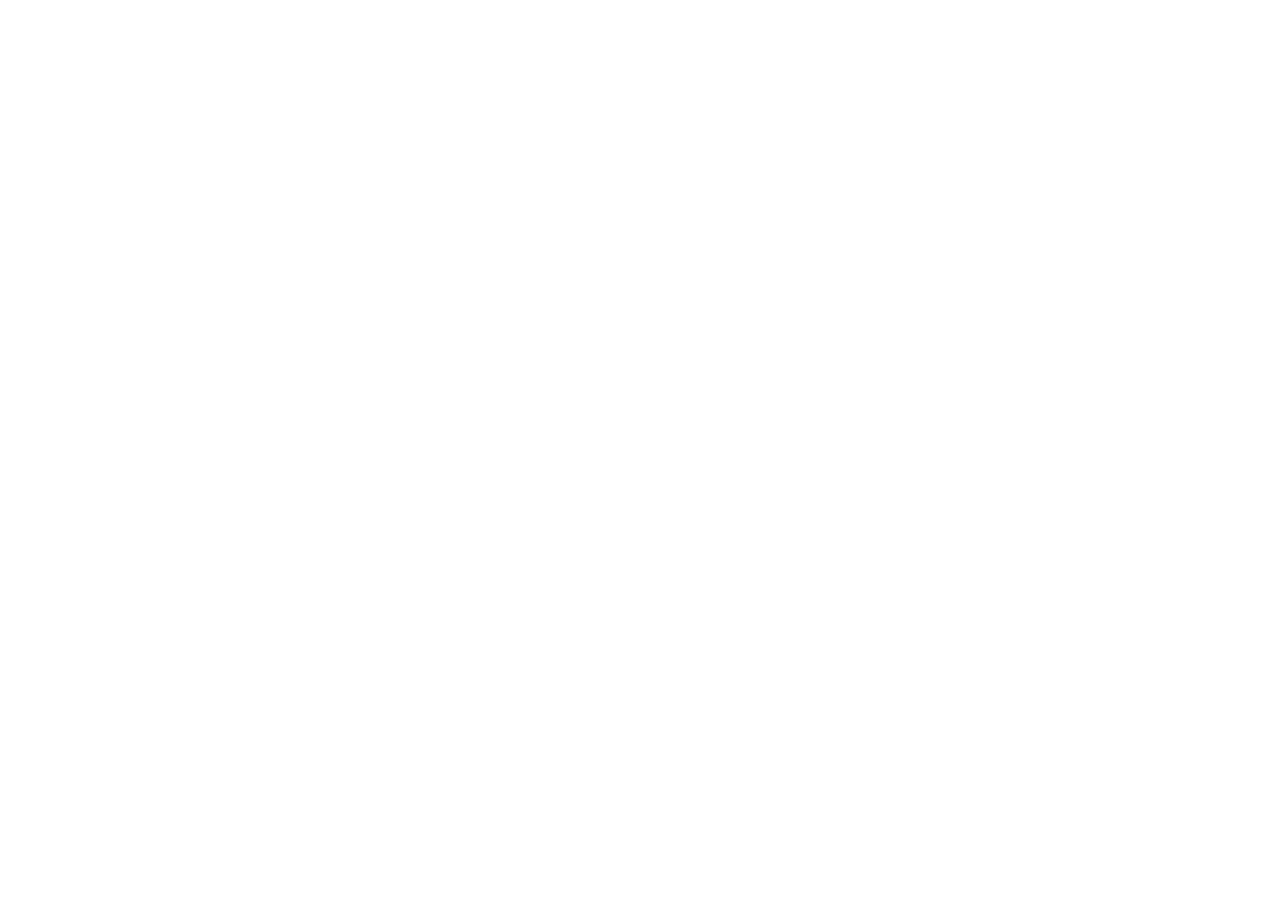
==== index.html @ 4ac826fa "all files for recomended" ====
<!DOCTYPE html>
<html>
<head>
    <meta charset="utf-8">
    <meta http-equiv="X-UA-Compatible" content="IE=edge">
    <title>Page Title</title>
    <meta name="viewport" content="width=device-width, initial-scale=1">
    <link rel="stylesheet" type="text/css" media="screen" href="main.css">
    <script src="main.js"></script>
</head>
<body>
    
</body>
</html>
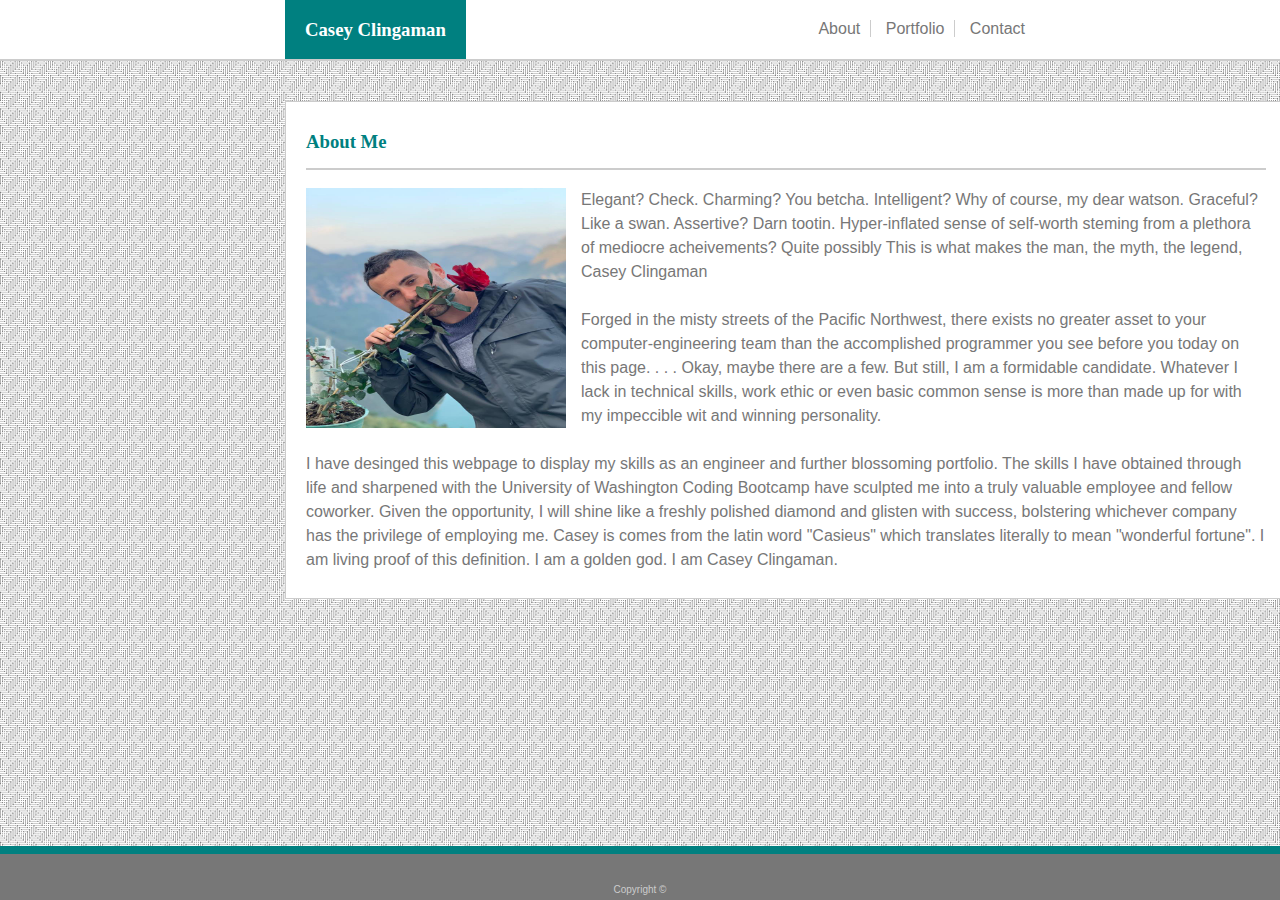
==== commit 782af929: "Completed homework" ====
--- a/index.html
+++ b/index.html
@@ -3,12 +3,42 @@
 <head>
     <meta charset="utf-8">
     <meta http-equiv="X-UA-Compatible" content="IE=edge">
-    <title>Page Title</title>
+    <title>Casey Clingaman</title>
     <meta name="viewport" content="width=device-width, initial-scale=1">
-    <link rel="stylesheet" type="text/css" media="screen" href="main.css">
+    <link href="https://stackpath.bootstrapcdn.com/font-awesome/4.7.0/css/font-awesome.min.css" rel="stylesheet" integrity="sha384-wvfXpqpZZVQGK6TAh5PVlGOfQNHSoD2xbE+QkPxCAFlNEevoEH3Sl0sibVcOQVnN" crossorigin="anonymous">
+    <link rel="stylesheet" type="text/css" media="screen" href="styles.css">
     <script src="main.js"></script>
 </head>
-<body>
-    
+<body background="assets/images/crossline-lines.png">
+    <div id="div1">
+        <title></title>
+        <header id="mainHeader">
+            <h3>Casey Clingaman</h3>
+        </header>
+        <nav>
+            <a href="index.html" id="about">About</a> 
+            <a href="portfolio.html" id="portfolio">Portfolio</a> 
+            <a href="contact.html" id="contact">Contact</a> 
+        </nav>
+    </div>
+
+    <div id="divIndex">
+        <h3 id="headerTeal">About Me</h3>
+        <p> <img id="caseypic" src="assets/images/caseypic.jpg" alt="Picture"> Elegant? Check. Charming? You betcha. Intelligent? Why of course, my dear watson. Graceful?
+            Like a swan. Assertive? Darn tootin. Hyper-inflated sense of self-worth steming from a plethora of mediocre acheivements? Quite possibly This is what makes the man,
+            the myth, the legend, Casey Clingaman <br>
+        <br> Forged in the misty streets of the Pacific Northwest, there exists no greater asset
+        to your computer-engineering team than the accomplished programmer you see before you today on this page. . . . Okay, maybe
+        there are a few. But still, I am a formidable candidate. Whatever I lack in technical skills, work ethic or even basic common sense is more than made up for with my impeccible wit
+        and winning personality. <br>
+         <br>I have desinged this webpage to display my skills as an engineer and further blossoming portfolio. The skills I have obtained through life and sharpened with the 
+        University of Washington Coding Bootcamp have sculpted me into a truly valuable employee and fellow coworker. Given the opportunity, I will shine like a freshly polished diamond and glisten
+        with success, bolstering whichever company has the privilege of employing me. Casey is comes from the latin word "Casieus" which translates literally to mean "wonderful fortune". I am living proof
+        of this definition. I am a golden god. I am Casey Clingaman. </p>
+    </div>
+
+    <div id="divFooter">
+        <footer>Copyright ©</footer>
+    </div>
 </body>
 </html>--- a/styles.css
+++ b/styles.css
@@ -0,0 +1,217 @@
+body {
+    font-family: 'Arial', 'Helvetica Neue', Helvetica, sans-serif;
+    color: #777777;
+    margin: auto;
+    background-color: lightgray;
+    background-image: 
+
+}
+
+#div1 {
+    height: 59px;
+    border-bottom: 2px #cccccc solid;
+    background-color: #ffffff;
+}
+
+/* child of div1 */
+#mainHeader {
+    font-family: 'Georgia', Times, Times New-Roman, serif;
+    background-color: teal;
+    color: white;
+    float:left;
+    padding-right: 20px;
+    padding-left: 20px;
+    margin-left: 285px;
+}
+
+/* child of div1  */
+nav {
+    text-align: right;
+    padding-top: 20px;
+    float: right;
+    margin-right: 255px;
+}
+
+#about {
+    padding-right: 10px;
+    border-right: 1px solid #cccccc;
+    color: #777777;
+    text-decoration-line: none;
+}
+
+#portfolio {
+    border-right: 1px solid #cccccc;
+    padding-left: 10px;
+    padding-right: 10px;
+    overflow: visible;
+    color: #777777;
+    text-decoration-line: none;
+}
+
+#contact {
+    padding-left: 10px;
+    color: #777777;
+    text-decoration-line: none;
+}
+
+#divIndex {
+    border: solid #cccccc 1px;
+    padding: 10px 20px 10px 20px;
+    margin-top: 40px;
+    margin-left: 285px;
+    width: 960px;
+    background-color: #ffffff;
+    overflow: auto;
+}
+
+#headerTeal {
+    font-family: 'Georgia', Times, Times New Roman, serif;
+    color: teal;
+    padding-bottom: 15px;
+    border-bottom: solid #cccccc 2px;
+}
+
+#caseypic {
+    height: 240px;
+    width: 260px;
+    float: left;
+    margin-right: 15px;
+    margin-bottom: 15px;
+    
+}
+
+p {
+    line-height: 1.5
+}
+
+
+footer {
+    font-size: 10px;
+    text-align: center;
+    color: #cccccc;
+    background-color: #777777;
+    width: 100%;
+    border-top: 8px solid teal;
+    margin-top: 80px;
+    padding-top: 30px;
+    padding-bottom: 5px; 
+    position: fixed;
+    bottom: 0;
+}
+
+/* Need to adjust the size of the boxes for contact page */
+input[type=text] {
+    width: 100%;
+}
+
+input[type=email] {
+    width: 100%;
+}
+
+textarea {
+    width: 100%;
+    height: 150px;
+    resize: vertical;
+}
+
+#nameContact {
+    padding-top: 5px;
+    padding-left: 5px;
+    margin-top: 5px;
+    margin-bottom: 10px;
+}
+
+#emailContact {
+    padding-top: 5px;
+    padding-left: 5px;
+    margin-top: 5px;
+    margin-bottom: 10px;
+}
+
+#messageContact {
+    padding-top: 5px;
+    margin-top: 5px;
+    margin-bottom: 10px;
+}
+
+#submitButton {
+    color: white;
+    background: teal;
+    margin-top: 5px;
+    margin-bottom: 5px;
+    border: none;
+    padding: 5px 15px 5px 15px;
+    
+}
+
+#divContact {
+    clear: left;
+    border: solid #cccccc 1px;
+    padding: 10px 20px 15px 20px;
+    margin-top: 40px;
+    margin-left: 285px;
+    width: 960px;
+    background-color: #ffffff;
+}
+
+.divPort {
+    clear: left;
+    border: solid #cccccc 1px;
+    padding: 10px 20px 15px 20px;
+    margin-top: 40px;
+    margin-left: 285px;
+    width: 960px;
+    height: 500px;
+    background-color: #ffffff;
+    overflow: auto;
+}
+
+.gallery {
+    margin: 10px;
+    margin-bottom: 0px;
+    padding-right: 10px;
+    float: left;
+    align-content: center;
+
+}
+
+.banner {
+    text-align: center;
+    color: white;
+    background: teal;
+    padding: 10px 10px;
+    position: relative;
+    bottom: 50px;
+}
+
+
+/* #snowboard {
+    height: 160px;
+    width: 160px;
+}
+
+#snowboardBanner {
+    
+}
+
+#dog {
+    height: 160px;
+    width: 160px;
+}
+
+#food {
+    height: 160px;
+    width: 160px;
+}
+
+#fun {
+    height: 160px;
+    width: 160px;
+}
+
+table {
+    margin: auto auto;
+} */
+
+
+
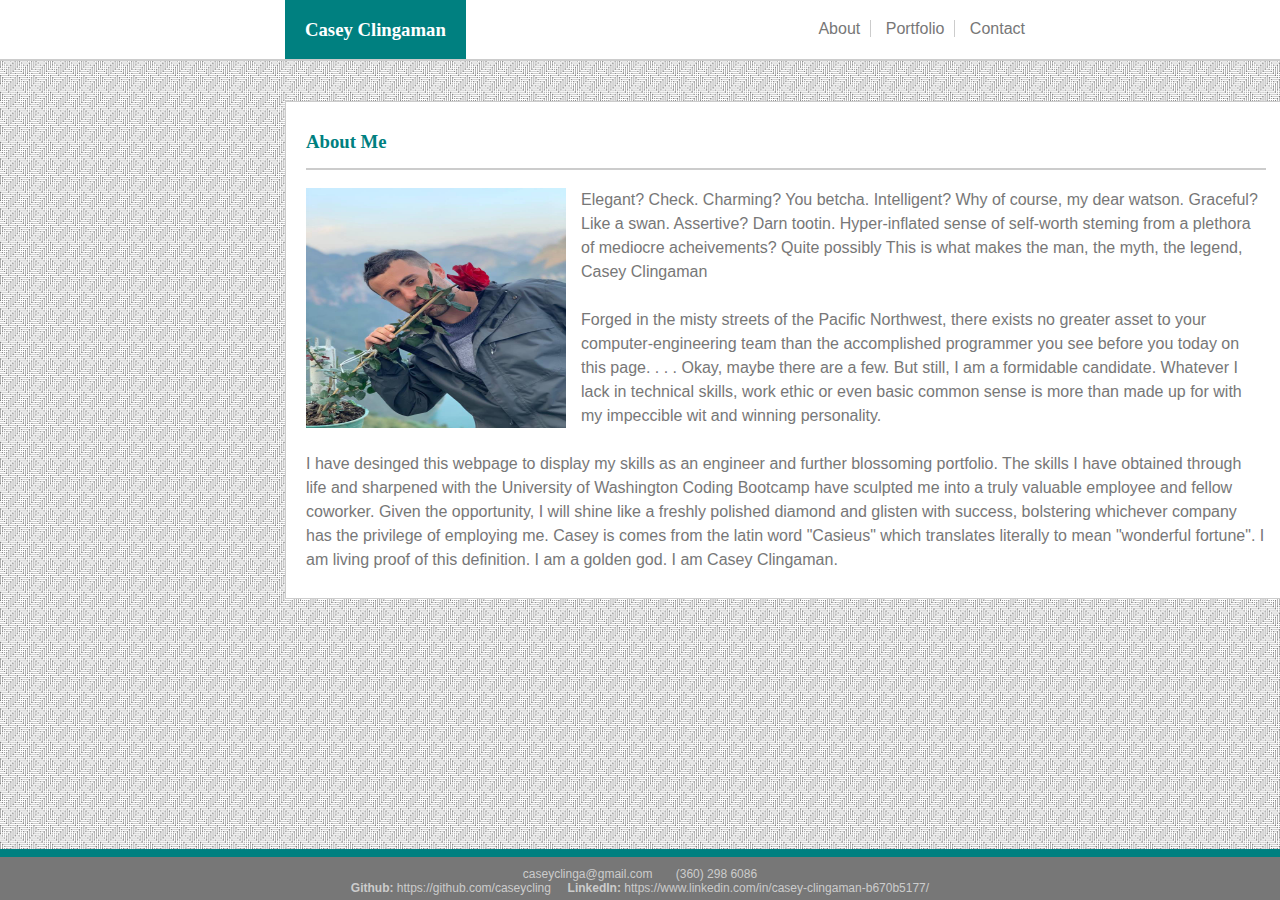
==== commit ae60d718: "Added project 1 and contact info" ====
--- a/index.html
+++ b/index.html
@@ -1,14 +1,17 @@
 <!DOCTYPE html>
 <html>
+
 <head>
     <meta charset="utf-8">
     <meta http-equiv="X-UA-Compatible" content="IE=edge">
     <title>Casey Clingaman</title>
     <meta name="viewport" content="width=device-width, initial-scale=1">
-    <link href="https://stackpath.bootstrapcdn.com/font-awesome/4.7.0/css/font-awesome.min.css" rel="stylesheet" integrity="sha384-wvfXpqpZZVQGK6TAh5PVlGOfQNHSoD2xbE+QkPxCAFlNEevoEH3Sl0sibVcOQVnN" crossorigin="anonymous">
+    <link href="https://stackpath.bootstrapcdn.com/font-awesome/4.7.0/css/font-awesome.min.css" rel="stylesheet"
+        integrity="sha384-wvfXpqpZZVQGK6TAh5PVlGOfQNHSoD2xbE+QkPxCAFlNEevoEH3Sl0sibVcOQVnN" crossorigin="anonymous">
     <link rel="stylesheet" type="text/css" media="screen" href="styles.css">
     <script src="main.js"></script>
 </head>
+
 <body background="assets/images/crossline-lines.png">
     <div id="div1">
         <title></title>
@@ -16,29 +19,40 @@
             <h3>Casey Clingaman</h3>
         </header>
         <nav>
-            <a href="index.html" id="about">About</a> 
-            <a href="portfolio.html" id="portfolio">Portfolio</a> 
-            <a href="contact.html" id="contact">Contact</a> 
+            <a href="index.html" id="about">About</a>
+            <a href="portfolio.html" id="portfolio">Portfolio</a>
+            <a href="contact.html" id="contact">Contact</a>
         </nav>
     </div>
 
     <div id="divIndex">
         <h3 id="headerTeal">About Me</h3>
-        <p> <img id="caseypic" src="assets/images/caseypic.jpg" alt="Picture"> Elegant? Check. Charming? You betcha. Intelligent? Why of course, my dear watson. Graceful?
-            Like a swan. Assertive? Darn tootin. Hyper-inflated sense of self-worth steming from a plethora of mediocre acheivements? Quite possibly This is what makes the man,
+        <p> <img id="caseypic" src="assets/images/caseypic.jpg" alt="Picture"> Elegant? Check. Charming? You betcha.
+            Intelligent? Why of course, my dear watson. Graceful?
+            Like a swan. Assertive? Darn tootin. Hyper-inflated sense of self-worth steming from a plethora of mediocre
+            acheivements? Quite possibly This is what makes the man,
             the myth, the legend, Casey Clingaman <br>
-        <br> Forged in the misty streets of the Pacific Northwest, there exists no greater asset
-        to your computer-engineering team than the accomplished programmer you see before you today on this page. . . . Okay, maybe
-        there are a few. But still, I am a formidable candidate. Whatever I lack in technical skills, work ethic or even basic common sense is more than made up for with my impeccible wit
-        and winning personality. <br>
-         <br>I have desinged this webpage to display my skills as an engineer and further blossoming portfolio. The skills I have obtained through life and sharpened with the 
-        University of Washington Coding Bootcamp have sculpted me into a truly valuable employee and fellow coworker. Given the opportunity, I will shine like a freshly polished diamond and glisten
-        with success, bolstering whichever company has the privilege of employing me. Casey is comes from the latin word "Casieus" which translates literally to mean "wonderful fortune". I am living proof
-        of this definition. I am a golden god. I am Casey Clingaman. </p>
+            <br> Forged in the misty streets of the Pacific Northwest, there exists no greater asset
+            to your computer-engineering team than the accomplished programmer you see before you today on this page. .
+            . . Okay, maybe
+            there are a few. But still, I am a formidable candidate. Whatever I lack in technical skills, work ethic or
+            even basic common sense is more than made up for with my impeccible wit
+            and winning personality. <br>
+            <br>I have desinged this webpage to display my skills as an engineer and further blossoming portfolio. The
+            skills I have obtained through life and sharpened with the
+            University of Washington Coding Bootcamp have sculpted me into a truly valuable employee and fellow
+            coworker. Given the opportunity, I will shine like a freshly polished diamond and glisten
+            with success, bolstering whichever company has the privilege of employing me. Casey is comes from the latin
+            word "Casieus" which translates literally to mean "wonderful fortune". I am living proof
+            of this definition. I am a golden god. I am Casey Clingaman. </p>
     </div>
 
     <div id="divFooter">
-        <footer>Copyright ©</footer>
+        <footer>caseyclinga@gmail.com &nbsp; &nbsp; &nbsp; (360) 298 6086
+            <br>
+            <strong>Github:</strong> https://github.com/caseycling &nbsp; &nbsp; <strong>LinkedIn:</strong> https://www.linkedin.com/in/casey-clingaman-b670b5177/
+        </footer>
     </div>
 </body>
+
 </html>--- a/styles.css
+++ b/styles.css
@@ -86,14 +86,14 @@
 
 
 footer {
-    font-size: 10px;
+    font-size: 12px;
     text-align: center;
     color: #cccccc;
     background-color: #777777;
     width: 100%;
     border-top: 8px solid teal;
     margin-top: 80px;
-    padding-top: 30px;
+    padding-top: 10px;
     padding-bottom: 5px; 
     position: fixed;
     bottom: 0;
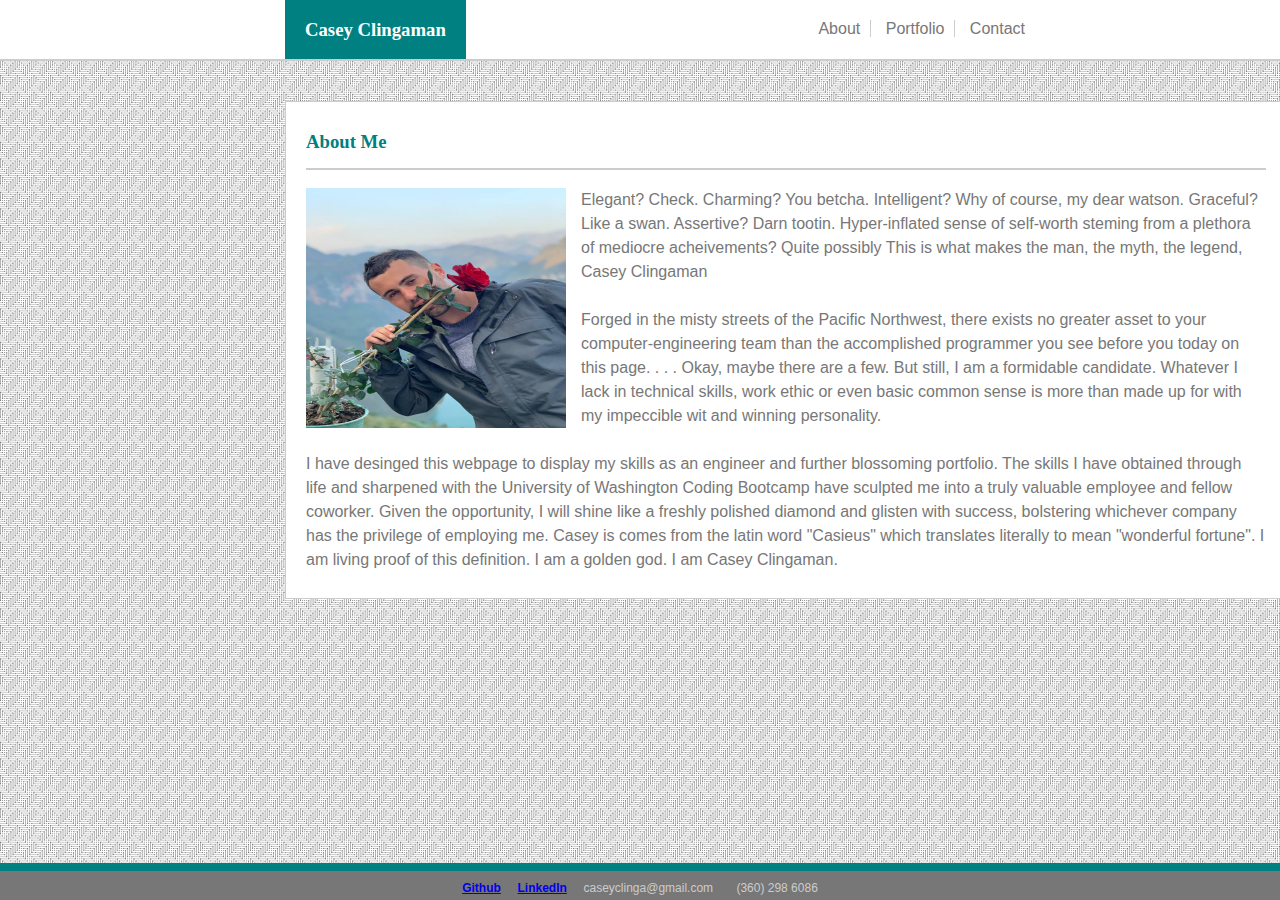
==== commit 0f42b2b4: "added hyperlinks" ====
--- a/index.html
+++ b/index.html
@@ -48,10 +48,13 @@
     </div>
 
     <div id="divFooter">
-        <footer>caseyclinga@gmail.com &nbsp; &nbsp; &nbsp; (360) 298 6086
-            <br>
-            <strong>Github:</strong> https://github.com/caseycling &nbsp; &nbsp; <strong>LinkedIn:</strong> https://www.linkedin.com/in/casey-clingaman-b670b5177/
-        </footer>
+            <footer>
+                    <a target="_blank" href="https://github.com/caseycling"><strong>Github</strong></a> 
+                    &nbsp; &nbsp;
+                    <a target="_blank" href=" https://www.linkedin.com/in/casey-clingaman-b670b5177/"><strong>LinkedIn</strong></a>
+                    &nbsp; &nbsp;
+                    caseyclinga@gmail.com &nbsp; &nbsp; &nbsp; (360) 298 6086
+                </footer>
     </div>
 </body>
 
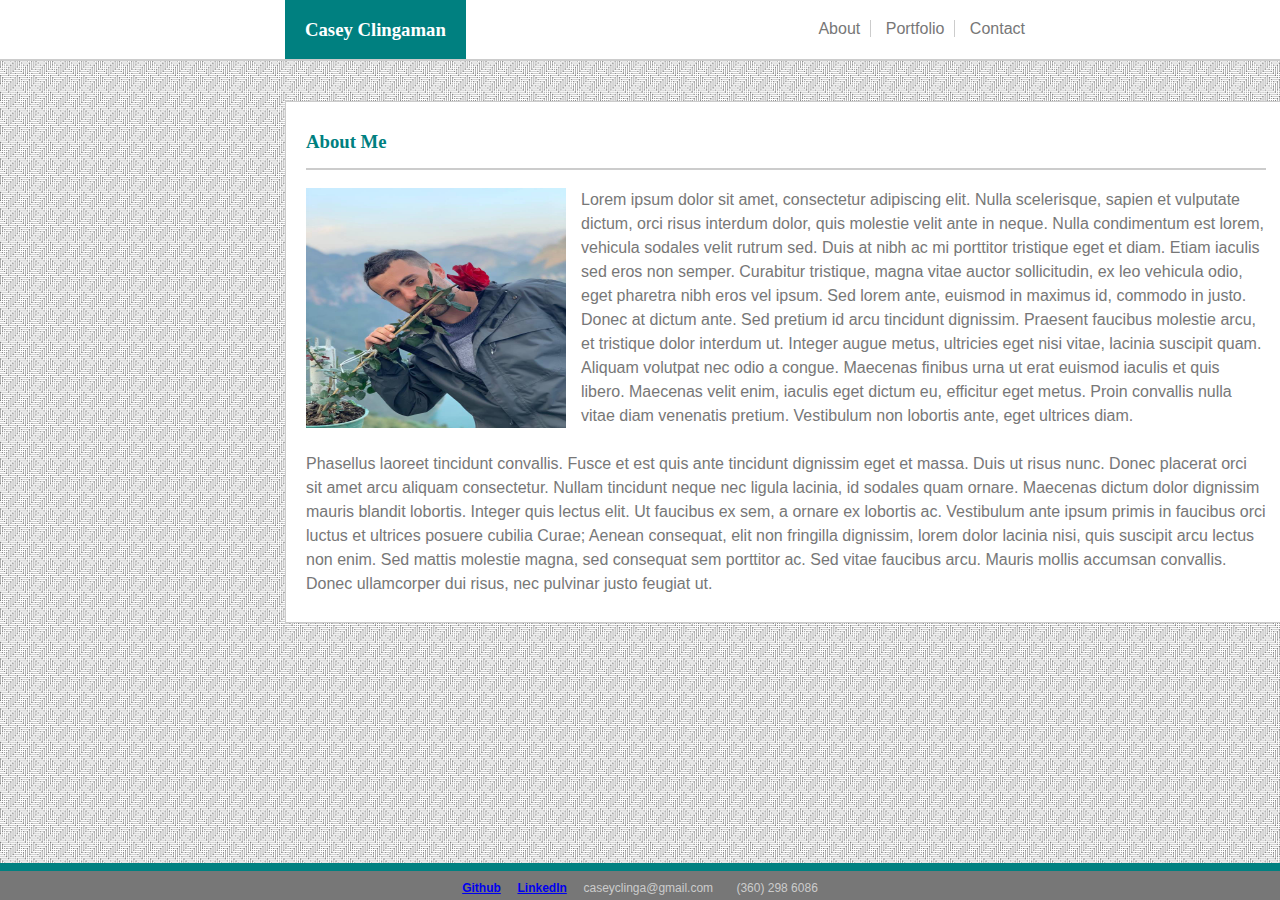
==== commit 226087e0: "bio change" ====
--- a/index.html
+++ b/index.html
@@ -27,34 +27,37 @@
 
     <div id="divIndex">
         <h3 id="headerTeal">About Me</h3>
-        <p> <img id="caseypic" src="assets/images/caseypic.jpg" alt="Picture"> Elegant? Check. Charming? You betcha.
-            Intelligent? Why of course, my dear watson. Graceful?
-            Like a swan. Assertive? Darn tootin. Hyper-inflated sense of self-worth steming from a plethora of mediocre
-            acheivements? Quite possibly This is what makes the man,
-            the myth, the legend, Casey Clingaman <br>
-            <br> Forged in the misty streets of the Pacific Northwest, there exists no greater asset
-            to your computer-engineering team than the accomplished programmer you see before you today on this page. .
-            . . Okay, maybe
-            there are a few. But still, I am a formidable candidate. Whatever I lack in technical skills, work ethic or
-            even basic common sense is more than made up for with my impeccible wit
-            and winning personality. <br>
-            <br>I have desinged this webpage to display my skills as an engineer and further blossoming portfolio. The
-            skills I have obtained through life and sharpened with the
-            University of Washington Coding Bootcamp have sculpted me into a truly valuable employee and fellow
-            coworker. Given the opportunity, I will shine like a freshly polished diamond and glisten
-            with success, bolstering whichever company has the privilege of employing me. Casey is comes from the latin
-            word "Casieus" which translates literally to mean "wonderful fortune". I am living proof
-            of this definition. I am a golden god. I am Casey Clingaman. </p>
+        <p> <img id="caseypic" src="assets/images/caseypic.jpg" alt="Picture"> Lorem ipsum dolor sit amet, consectetur
+            adipiscing elit. Nulla scelerisque, sapien et vulputate dictum, orci risus interdum dolor, quis molestie
+            velit ante in neque. Nulla condimentum est lorem, vehicula sodales velit rutrum sed. Duis at nibh ac mi
+            porttitor tristique eget et diam. Etiam iaculis sed eros non semper. Curabitur tristique, magna vitae auctor
+            sollicitudin, ex leo vehicula odio, eget pharetra nibh eros vel ipsum. Sed lorem ante, euismod in maximus
+            id, commodo in justo. Donec at dictum ante. Sed pretium id arcu tincidunt dignissim. Praesent faucibus
+            molestie arcu, et tristique dolor interdum ut. Integer augue metus, ultricies eget nisi vitae, lacinia
+            suscipit quam. Aliquam volutpat nec odio a congue. Maecenas finibus urna ut erat euismod iaculis et quis
+            libero. Maecenas velit enim, iaculis eget dictum eu, efficitur eget metus. Proin convallis nulla vitae diam
+            venenatis pretium. Vestibulum non lobortis ante, eget ultrices diam.<br>
+            <br>
+
+            Phasellus laoreet tincidunt convallis. Fusce et est quis ante tincidunt dignissim eget et massa. Duis ut
+            risus nunc. Donec placerat orci sit amet arcu aliquam consectetur. Nullam tincidunt neque nec ligula
+            lacinia, id sodales quam ornare. Maecenas dictum dolor dignissim mauris blandit lobortis. Integer quis
+            lectus elit. Ut faucibus ex sem, a ornare ex lobortis ac. Vestibulum ante ipsum primis in faucibus orci
+            luctus et ultrices posuere cubilia Curae; Aenean consequat, elit non fringilla dignissim, lorem dolor
+            lacinia nisi, quis suscipit arcu lectus non enim. Sed mattis molestie magna, sed consequat sem porttitor ac.
+            Sed vitae faucibus arcu. Mauris mollis accumsan convallis. Donec ullamcorper dui risus, nec pulvinar justo
+            feugiat ut.
     </div>
 
     <div id="divFooter">
-            <footer>
-                    <a target="_blank" href="https://github.com/caseycling"><strong>Github</strong></a> 
-                    &nbsp; &nbsp;
-                    <a target="_blank" href=" https://www.linkedin.com/in/casey-clingaman-b670b5177/"><strong>LinkedIn</strong></a>
-                    &nbsp; &nbsp;
-                    caseyclinga@gmail.com &nbsp; &nbsp; &nbsp; (360) 298 6086
-                </footer>
+        <footer>
+            <a target="_blank" href="https://github.com/caseycling"><strong>Github</strong></a>
+            &nbsp; &nbsp;
+            <a target="_blank"
+                href=" https://www.linkedin.com/in/casey-clingaman-b670b5177/"><strong>LinkedIn</strong></a>
+            &nbsp; &nbsp;
+            caseyclinga@gmail.com &nbsp; &nbsp; &nbsp; (360) 298 6086
+        </footer>
     </div>
 </body>
 
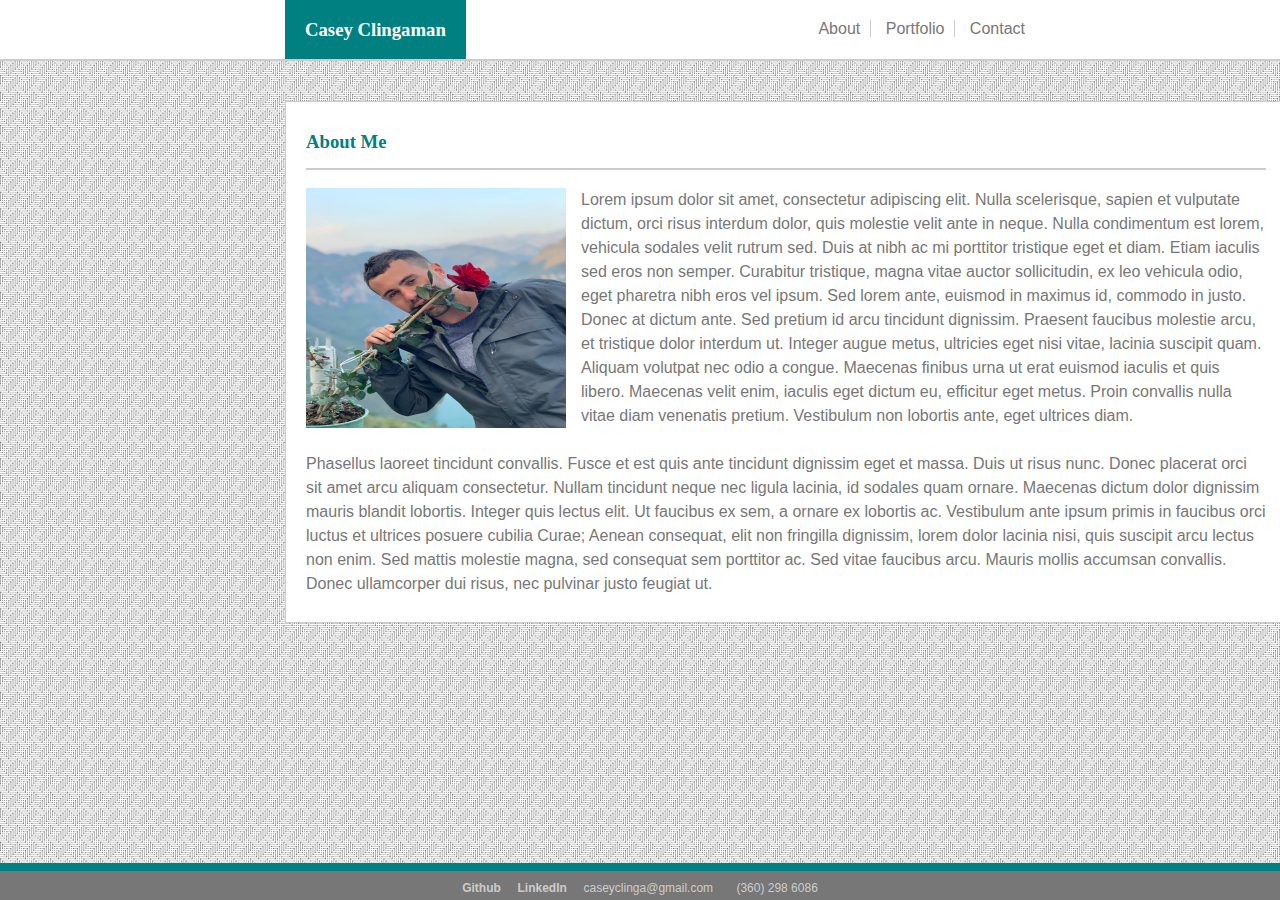
==== commit e3a40da7: "added project 2" ====
--- a/index.html
+++ b/index.html
@@ -51,10 +51,10 @@
 
     <div id="divFooter">
         <footer>
-            <a target="_blank" href="https://github.com/caseycling"><strong>Github</strong></a>
+            <a target="_blank" href="https://github.com/caseycling" class="githubFooter"><strong>Github</strong></a>
             &nbsp; &nbsp;
             <a target="_blank"
-                href=" https://www.linkedin.com/in/casey-clingaman-b670b5177/"><strong>LinkedIn</strong></a>
+                href=" https://www.linkedin.com/in/casey-clingaman-b670b5177/" class="githubFooter"><strong>LinkedIn</strong></a>
             &nbsp; &nbsp;
             caseyclinga@gmail.com &nbsp; &nbsp; &nbsp; (360) 298 6086
         </footer>
--- a/styles.css
+++ b/styles.css
@@ -184,6 +184,16 @@
     bottom: 50px;
 }
 
+.githubHref {
+    font-size: 12px;
+    color: white;
+}
+
+.githubFooter {
+    color: #cccccc;
+    text-decoration: none;
+}
+
 
 /* #snowboard {
     height: 160px;
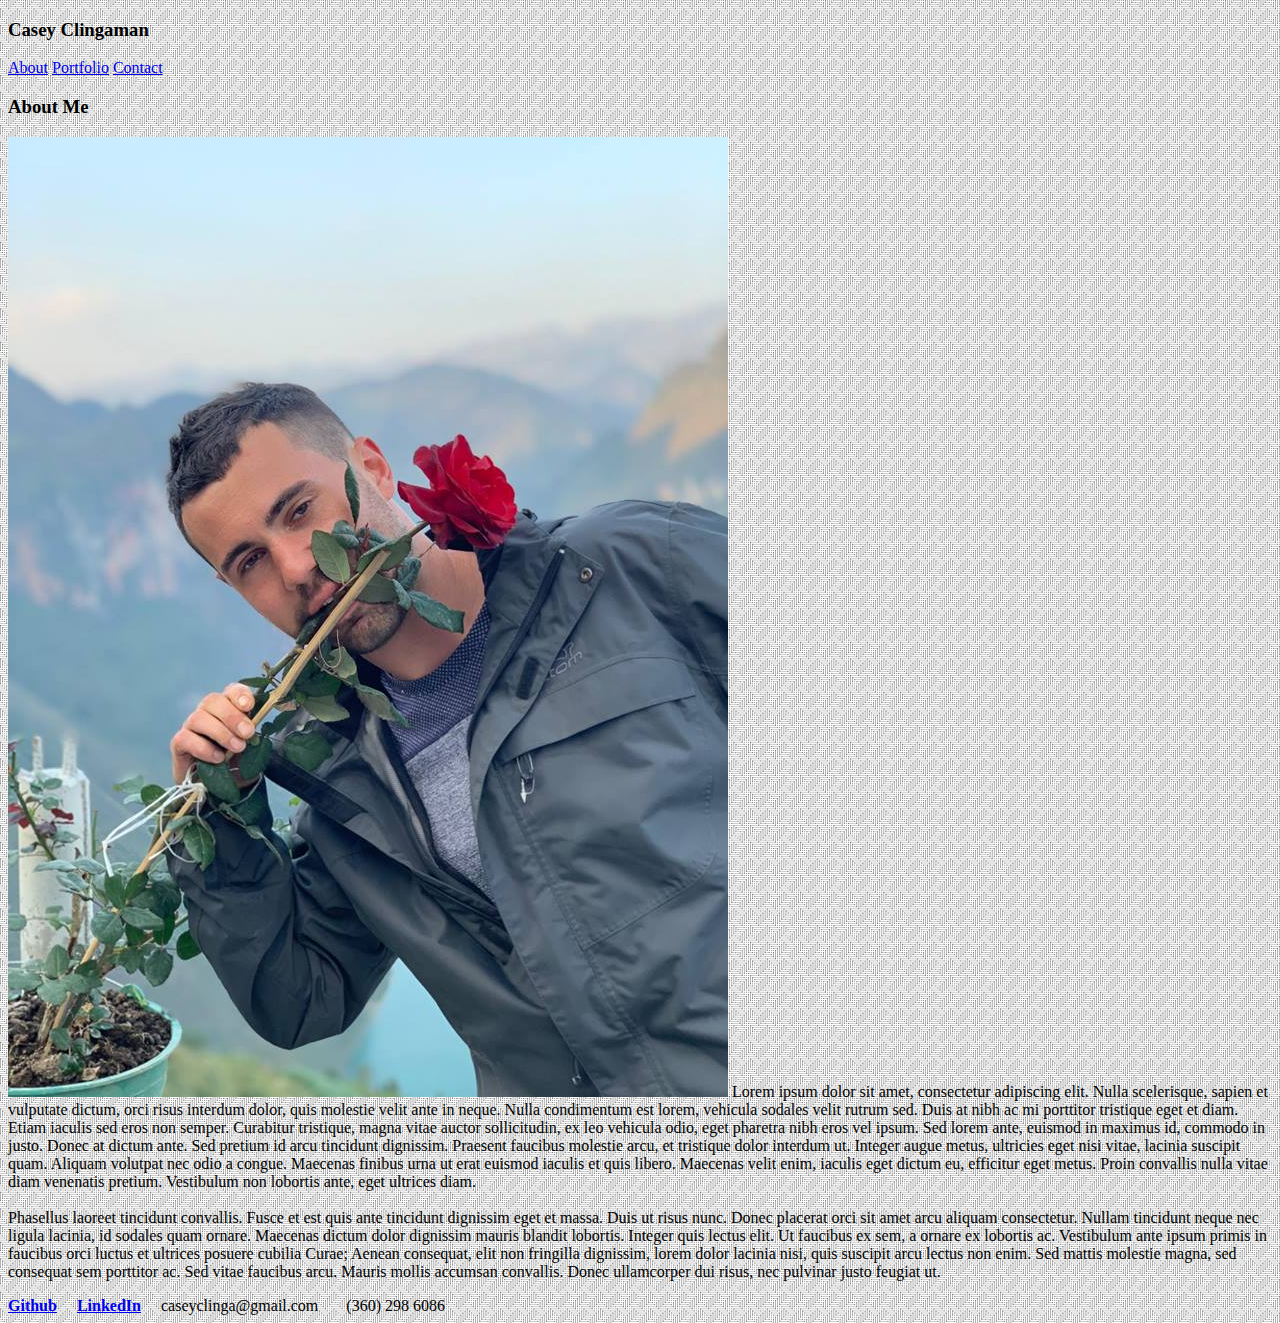
==== commit f924d173: "Modified CSS href" ====
--- a/index.html
+++ b/index.html
@@ -8,7 +8,7 @@
     <meta name="viewport" content="width=device-width, initial-scale=1">
     <link href="https://stackpath.bootstrapcdn.com/font-awesome/4.7.0/css/font-awesome.min.css" rel="stylesheet"
         integrity="sha384-wvfXpqpZZVQGK6TAh5PVlGOfQNHSoD2xbE+QkPxCAFlNEevoEH3Sl0sibVcOQVnN" crossorigin="anonymous">
-    <link rel="stylesheet" type="text/css" media="screen" href="styles.css">
+    <link rel="stylesheet" type="text/css" media="screen" href="../basicportfolio/assets/css/styles.css">
     <script src="main.js"></script>
 </head>
 
